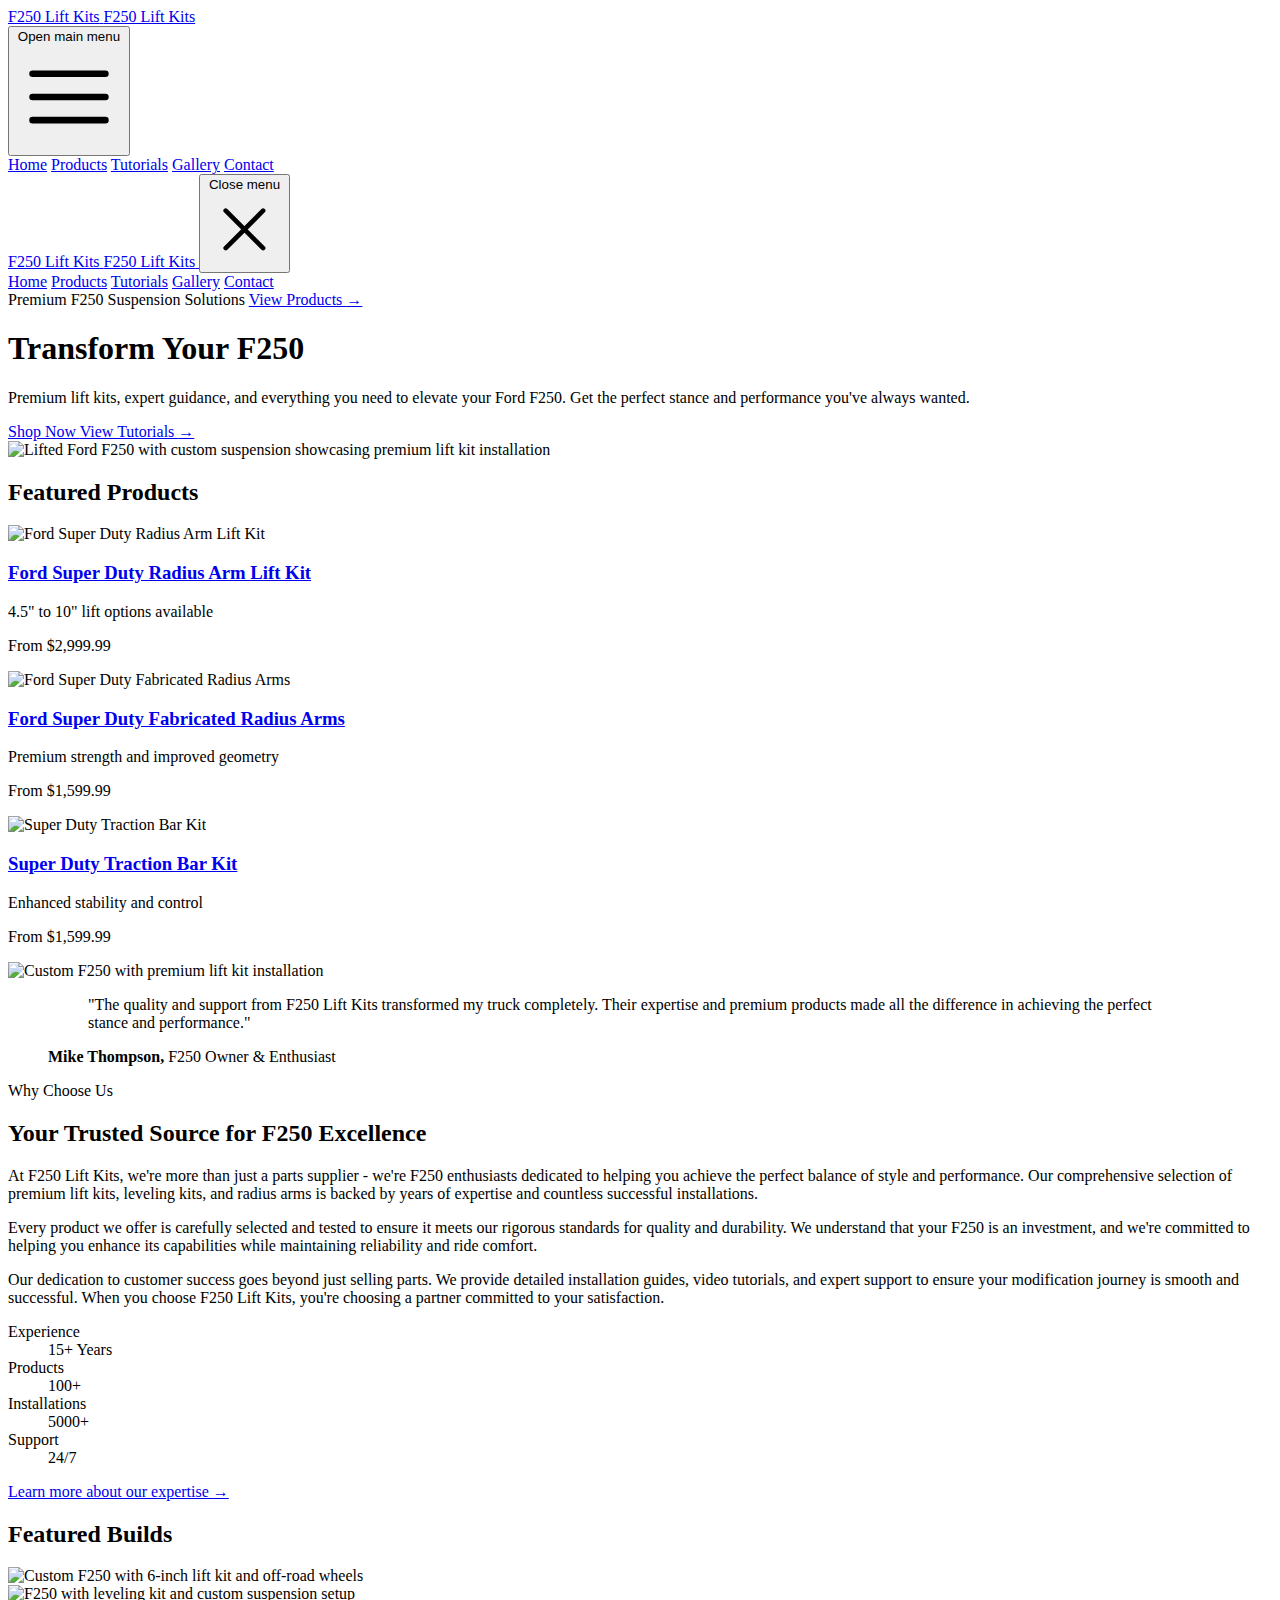
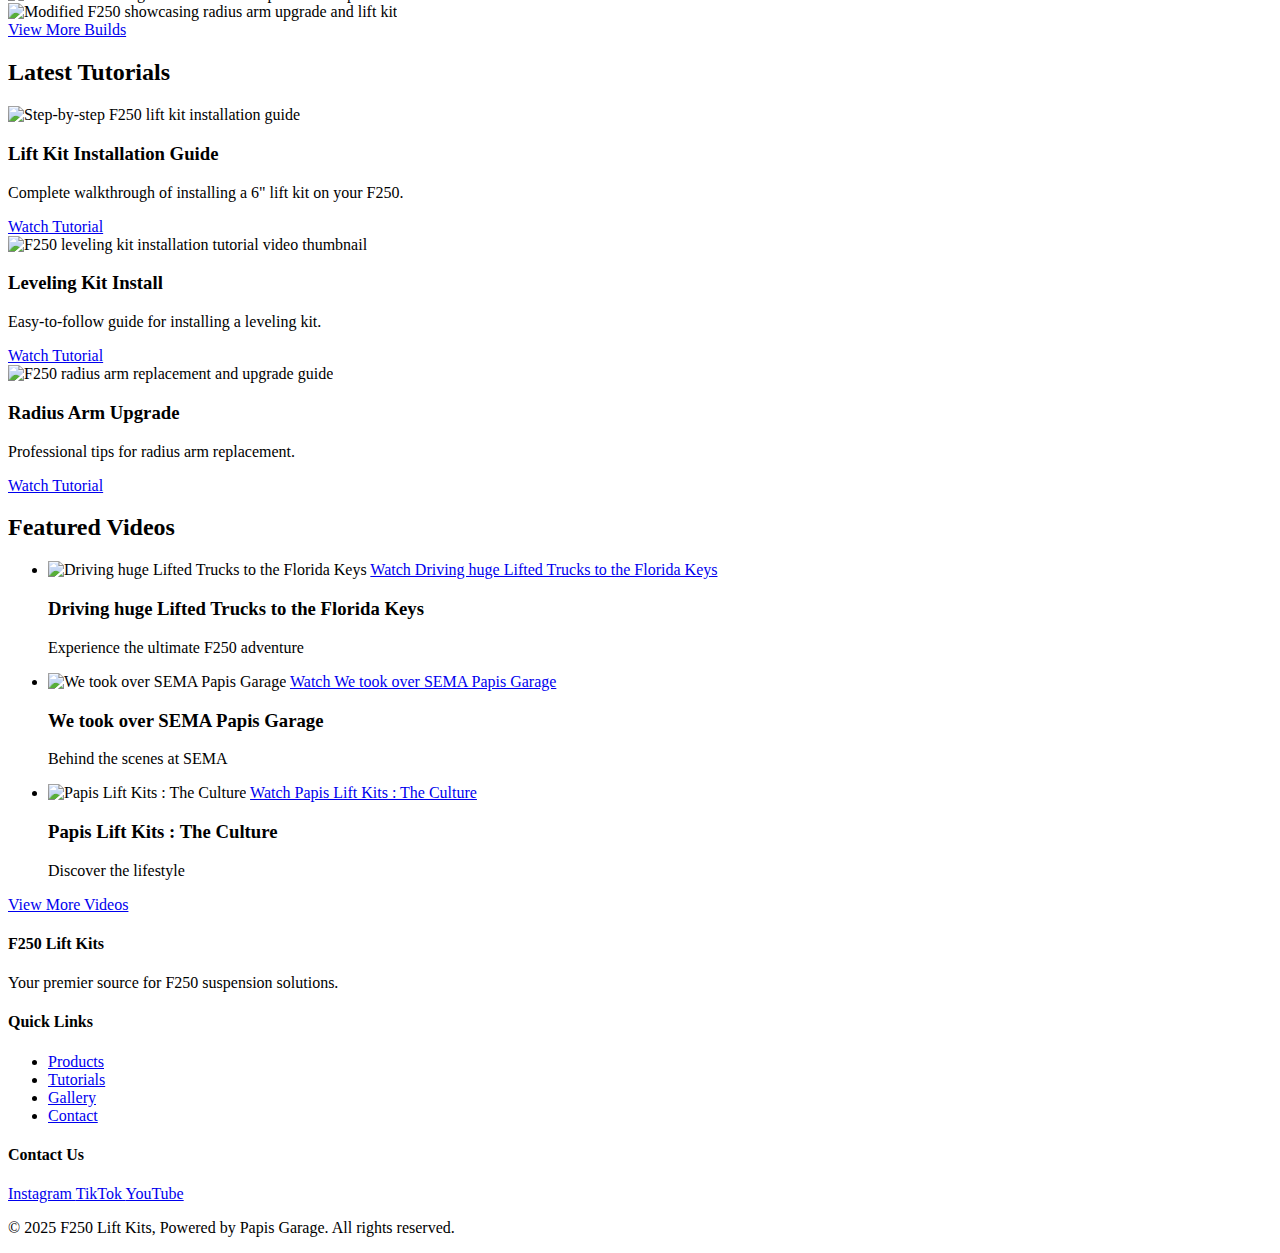
==== index.html @ 94a03e40 "Add files via upload" ====
<!DOCTYPE html>
<html lang="en">

<head>
    <meta charset="UTF-8">
    <meta name="viewport" content="width=device-width, initial-scale=1.0">
    <meta name="description"
        content="F250 Lift Kits - Your #1 Resource for F250 Lift Kits, Leveling Kits, and Radius Arms. Expert Installation Guides & Top Quality Products.">
    <meta name="keywords"
        content="F250 lift kit, F250 leveling kit, F250 radius arms, Ford F250 suspension, F250 modifications">
    <title>F250 Lift Kits | Premier Source for Ford F250 Suspension Solutions</title>
    <script src="https://cdn.tailwindcss.com"></script>
</head>

<body class="pt-16 font-sans">
    <!-- Navigation -->
    <header class="bg-white fixed top-0 left-0 right-0 z-50 shadow-sm">
        <nav class="mx-auto flex max-w-7xl items-center justify-between p-6 lg:px-8" aria-label="Global">
            <div class="flex lg:flex-1">
                <a href="/" class="-m-1.5 p-1.5">
                    <span class="sr-only">F250 Lift Kits</span>
                    <span class="text-2xl font-bold text-gray-900">F250 Lift Kits</span>
                </a>
            </div>
            <div class="flex lg:hidden">
                <button type="button"
                    class="-m-2.5 inline-flex items-center justify-center rounded-md p-2.5 text-gray-700">
                    <span class="sr-only">Open main menu</span>
                    <svg class="size-6" fill="none" viewBox="0 0 24 24" stroke-width="1.5" stroke="currentColor"
                        aria-hidden="true" data-slot="icon">
                        <path stroke-linecap="round" stroke-linejoin="round"
                            d="M3.75 6.75h16.5M3.75 12h16.5m-16.5 5.25h16.5" />
                    </svg>
                </button>
            </div>
            <div class="hidden lg:flex lg:gap-x-12">
                <a href="/" class="text-sm/6 font-semibold text-gray-900 hover:text-red-600">Home</a>
                <a href="/products" class="text-sm/6 font-semibold text-gray-900 hover:text-red-600">Products</a>
                <a href="/tutorials" class="text-sm/6 font-semibold text-gray-900 hover:text-red-600">Tutorials</a>
                <a href="/gallery" class="text-sm/6 font-semibold text-gray-900 hover:text-red-600">Gallery</a>
                <a href="/contact" class="text-sm/6 font-semibold text-gray-900 hover:text-red-600">Contact</a>
            </div>
        </nav>
        <!-- Mobile menu, show/hide based on menu open state. -->
        <div class="lg:hidden" role="dialog" aria-modal="true">
            <!-- Background backdrop, show/hide based on slide-over state. -->
            <div class="fixed inset-0 z-10"></div>
            <div
                class="fixed inset-y-0 right-0 z-10 w-full overflow-y-auto bg-white px-6 py-6 sm:max-w-sm sm:ring-1 sm:ring-gray-900/10">
                <div class="flex items-center justify-between">
                    <a href="/" class="-m-1.5 p-1.5">
                        <span class="sr-only">F250 Lift Kits</span>
                        <span class="text-2xl font-bold text-gray-900">F250 Lift Kits</span>
                    </a>
                    <button type="button" class="-m-2.5 rounded-md p-2.5 text-gray-700">
                        <span class="sr-only">Close menu</span>
                        <svg class="size-6" fill="none" viewBox="0 0 24 24" stroke-width="1.5" stroke="currentColor"
                            aria-hidden="true" data-slot="icon">
                            <path stroke-linecap="round" stroke-linejoin="round" d="M6 18 18 6M6 6l12 12" />
                        </svg>
                    </button>
                </div>
                <div class="mt-6 flow-root">
                    <div class="-my-6 divide-y divide-gray-500/10">
                        <div class="space-y-2 py-6">
                            <a href="/"
                                class="-mx-3 block rounded-lg px-3 py-2 text-base/7 font-semibold text-gray-900 hover:bg-gray-50">Home</a>
                            <a href="/products"
                                class="-mx-3 block rounded-lg px-3 py-2 text-base/7 font-semibold text-gray-900 hover:bg-gray-50">Products</a>
                            <a href="/tutorials"
                                class="-mx-3 block rounded-lg px-3 py-2 text-base/7 font-semibold text-gray-900 hover:bg-gray-50">Tutorials</a>
                            <a href="/gallery"
                                class="-mx-3 block rounded-lg px-3 py-2 text-base/7 font-semibold text-gray-900 hover:bg-gray-50">Gallery</a>
                            <a href="/contact"
                                class="-mx-3 block rounded-lg px-3 py-2 text-base/7 font-semibold text-gray-900 hover:bg-gray-50">Contact</a>
                        </div>
                    </div>
                </div>
            </div>
        </div>
    </header>

    <!-- Hero Section -->
    <div class="relative bg-white">
        <div class="mx-auto max-w-7xl lg:grid lg:grid-cols-12 lg:gap-x-8 lg:px-8">
            <div class="px-6 pb-24 pt-10 sm:pb-32 lg:col-span-7 lg:px-0 lg:pb-48 lg:pt-40 xl:col-span-6">
                <div class="mx-auto max-w-lg lg:mx-0">
                    <div class="hidden sm:mt-32 sm:flex lg:mt-16">
                        <div
                            class="relative rounded-full px-3 py-1 text-sm/6 text-gray-500 ring-1 ring-gray-900/10 hover:ring-gray-900/20">
                            Premium F250 Suspension Solutions <a href="#products"
                                class="whitespace-nowrap font-semibold text-red-600">
                                <span class="absolute inset-0" aria-hidden="true"></span>
                                View Products <span aria-hidden="true">&rarr;</span>
                            </a>
                        </div>
                    </div>
                    <h1 class="mt-24 text-pretty text-5xl font-bold tracking-tight text-gray-900 sm:mt-10 sm:text-7xl">
                        Transform Your F250</h1>
                    <p class="mt-8 text-pretty text-lg font-medium text-gray-600 sm:text-xl/8">
                        Premium lift kits, expert guidance, and everything you need to elevate your Ford F250. Get the
                        perfect stance and performance you've always wanted.
                    </p>
                    <div class="mt-10 flex items-center gap-x-6">
                        <a href="#products"
                            class="rounded-md bg-red-600 px-3.5 py-2.5 text-sm font-semibold text-white shadow-sm hover:bg-red-700 focus-visible:outline focus-visible:outline-2 focus-visible:outline-offset-2 focus-visible:outline-red-600">
                            Shop Now
                        </a>
                        <a href="/tutorials" class="text-sm/6 font-semibold text-gray-900">
                            View Tutorials <span aria-hidden="true">→</span>
                        </a>
                    </div>
                </div>
            </div>
            <div class="relative lg:col-span-5 lg:-mr-8 xl:absolute xl:inset-0 xl:left-1/2 xl:mr-0">
                <img class="aspect-[3/2] w-full bg-gray-50 object-cover lg:absolute lg:inset-0 lg:aspect-auto lg:h-full rounded-lg shadow-xl"
                    src="https://papisgarage.com/cdn/shop/files/FORD-F250-SUPERDUTY-CHROME-VENOM-TERRA-HUNTER-MT-9.jpg?v=1735625797&width=713"
                    alt="Lifted Ford F250 with custom suspension showcasing premium lift kit installation">
            </div>
        </div>
    </div>

    <!-- Featured Products Section -->
    <section id="products" class="py-20 bg-white">
        <div class="mx-auto max-w-7xl px-4 sm:px-6 lg:px-8">
            <h2 class="text-4xl font-bold text-center mb-12">Featured Products</h2>
            <div class="mt-6 grid grid-cols-1 gap-x-6 gap-y-10 sm:grid-cols-2 lg:grid-cols-3 xl:gap-x-8">
                <!-- Radius Arm Lift Kit -->
                <div class="group relative">
                    <div class="aspect-h-1 aspect-w-1 w-full overflow-hidden rounded-lg bg-gray-200">
                        <img src="https://cdn.shopify.com/s/files/1/0897/6030/1367/files/DSC4836.jpg?v=1735633157"
                            alt="Ford Super Duty Radius Arm Lift Kit"
                            class="h-full w-full object-cover object-center group-hover:opacity-75">
                    </div>
                    <div class="mt-4">
                        <h3 class="text-xl font-semibold text-gray-900">
                            <a href="/products/radius-arm-lift-kit">
                                <span aria-hidden="true" class="absolute inset-0"></span>
                                Ford Super Duty Radius Arm Lift Kit
                            </a>
                        </h3>
                        <p class="mt-1 text-lg text-gray-500">4.5" to 10" lift options available</p>
                        <p class="mt-2 text-xl font-medium text-gray-900">From $2,999.99</p>
                    </div>
                </div>

                <!-- Fabricated Radius Arms -->
                <div class="group relative">
                    <div class="aspect-h-1 aspect-w-1 w-full overflow-hidden rounded-lg bg-gray-200">
                        <img src="https://cdn.shopify.com/s/files/1/0897/6030/1367/files/DSC0361.jpg?v=1725840250"
                            alt="Ford Super Duty Fabricated Radius Arms"
                            class="h-full w-full object-cover object-center group-hover:opacity-75">
                    </div>
                    <div class="mt-4">
                        <h3 class="text-xl font-semibold text-gray-900">
                            <a href="/products/ford-fabricated-radius-arm">
                                <span aria-hidden="true" class="absolute inset-0"></span>
                                Ford Super Duty Fabricated Radius Arms
                            </a>
                        </h3>
                        <p class="mt-1 text-lg text-gray-500">Premium strength and improved geometry</p>
                        <p class="mt-2 text-xl font-medium text-gray-900">From $1,599.99</p>
                    </div>
                </div>

                <!-- Traction Bar Kit -->
                <div class="group relative">
                    <div class="aspect-h-1 aspect-w-1 w-full overflow-hidden rounded-lg bg-gray-200">
                        <img src="https://cdn.shopify.com/s/files/1/0897/6030/1367/files/DSC4987.jpg?v=1725947161"
                            alt="Super Duty Traction Bar Kit"
                            class="h-full w-full object-cover object-center group-hover:opacity-75">
                    </div>
                    <div class="mt-4">
                        <h3 class="text-xl font-semibold text-gray-900">
                            <a href="/products/super-duty-traction-bars">
                                <span aria-hidden="true" class="absolute inset-0"></span>
                                Super Duty Traction Bar Kit
                            </a>
                        </h3>
                        <p class="mt-1 text-lg text-gray-500">Enhanced stability and control</p>
                        <p class="mt-2 text-xl font-medium text-gray-900">From $1,599.99</p>

                    </div>
                </div>
            </div>
        </div>
    </section>

    <!-- Why Choose Us Section -->
    <div class="bg-white py-24 sm:py-32">
        <div class="mx-auto max-w-7xl px-6 lg:px-8">
            <div
                class="mx-auto grid max-w-2xl grid-cols-1 items-start gap-x-8 gap-y-16 sm:gap-y-24 lg:mx-0 lg:max-w-none lg:grid-cols-2">
                <div class="lg:pr-4">
                    <div
                        class="relative overflow-hidden rounded-3xl bg-gray-900 px-6 pb-9 pt-64 shadow-2xl sm:px-12 lg:max-w-lg lg:px-8 lg:pb-8 xl:px-10 xl:pb-10">
                        <img class="absolute inset-0 size-full object-cover brightness-100"
                            src="images/featured-build-1.jpg" alt="Custom F250 with premium lift kit installation">
                        <div class="absolute inset-0 bg-gray-900 mix-blend-multiply"></div>
                        <div class="absolute left-1/2 top-1/2 -ml-16 -translate-x-1/2 -translate-y-1/2 transform-gpu blur-3xl"
                            aria-hidden="true">
                            <div class="aspect-[1097/845] w-[68.5625rem] bg-gradient-to-tr from-red-600 to-red-800 opacity-40"
                                style="clip-path: polygon(74.1% 44.1%, 100% 61.6%, 97.5% 26.9%, 85.5% 0.1%, 80.7% 2%, 72.5% 32.5%, 60.2% 62.4%, 52.4% 68.1%, 47.5% 58.3%, 45.2% 34.5%, 27.5% 76.7%, 0.1% 64.9%, 17.9% 100%, 27.6% 76.8%, 76.1% 97.7%, 74.1% 44.1%)">
                            </div>
                        </div>
                        <figure class="relative isolate">
                            <blockquote class="mt-6 text-xl/8 font-semibold text-white">
                                <p>"The quality and support from F250 Lift Kits transformed my truck completely. Their
                                    expertise and premium products made all the difference in achieving the perfect
                                    stance and performance."</p>
                            </blockquote>
                            <figcaption class="mt-6 text-sm/6 text-gray-300">
                                <strong class="font-semibold text-white">Mike Thompson,</strong> F250 Owner & Enthusiast
                            </figcaption>
                        </figure>
                    </div>
                </div>
                <div>
                    <div class="text-base/7 text-gray-700 lg:max-w-lg">
                        <p class="text-base/7 font-semibold text-red-600">Why Choose Us</p>
                        <h2 class="mt-2 text-pretty text-4xl font-semibold tracking-tight text-gray-900 sm:text-5xl">
                            Your Trusted Source for F250 Excellence</h2>
                        <div class="max-w-xl">
                            <p class="mt-6">At F250 Lift Kits, we're more than just a parts supplier - we're F250
                                enthusiasts dedicated to helping you achieve the perfect balance of style and
                                performance. Our comprehensive selection of premium lift kits, leveling kits, and radius
                                arms is backed by years of expertise and countless successful installations.</p>
                            <p class="mt-8">Every product we offer is carefully selected and tested to ensure it meets
                                our rigorous standards for quality and durability. We understand that your F250 is an
                                investment, and we're committed to helping you enhance its capabilities while
                                maintaining reliability and ride comfort.</p>
                            <p class="mt-8">Our dedication to customer success goes beyond just selling parts. We
                                provide detailed installation guides, video tutorials, and expert support to ensure your
                                modification journey is smooth and successful. When you choose F250 Lift Kits, you're
                                choosing a partner committed to your satisfaction.</p>
                        </div>
                    </div>
                    <dl class="mt-10 grid grid-cols-2 gap-8 border-t border-gray-900/10 pt-10 sm:grid-cols-4">
                        <div>
                            <dt class="text-sm/6 font-semibold text-gray-600">Experience</dt>
                            <dd class="mt-2 text-3xl/10 font-bold tracking-tight text-gray-900">15+ Years</dd>
                        </div>
                        <div>
                            <dt class="text-sm/6 font-semibold text-gray-600">Products</dt>
                            <dd class="mt-2 text-3xl/10 font-bold tracking-tight text-gray-900">100+</dd>
                        </div>
                        <div>
                            <dt class="text-sm/6 font-semibold text-gray-600">Installations</dt>
                            <dd class="mt-2 text-3xl/10 font-bold tracking-tight text-gray-900">5000+</dd>
                        </div>
                        <div>
                            <dt class="text-sm/6 font-semibold text-gray-600">Support</dt>
                            <dd class="mt-2 text-3xl/10 font-bold tracking-tight text-gray-900">24/7</dd>
                        </div>
                    </dl>
                    <div class="mt-10 flex">
                        <a href="/about" class="text-base/7 font-semibold text-red-600">Learn more about our expertise
                            <span aria-hidden="true">&rarr;</span></a>
                    </div>
                </div>
            </div>
        </div>
    </div>

    <!-- Featured Builds Gallery -->
    <section class="py-20">
        <div class="max-w-7xl mx-auto px-4">
            <h2 class="text-4xl font-bold text-center mb-12">Featured Builds</h2>
            <div class="grid md:grid-cols-3 gap-8">
                <div>
                    <img src="images/featured-build-1.jpg" alt="Custom F250 with 6-inch lift kit and off-road wheels"
                        class="w-full h-64 object-cover rounded-lg shadow-lg">
                </div>
                <div>
                    <img src="images/featured-build-2.jpg" alt="F250 with leveling kit and custom suspension setup"
                        class="w-full h-64 object-cover rounded-lg shadow-lg">
                </div>
                <div>
                    <img src="images/featured-build-3.jpg"
                        alt="Modified F250 showcasing radius arm upgrade and lift kit"
                        class="w-full h-64 object-cover rounded-lg shadow-lg">
                </div>
            </div>
            <div class="text-center mt-8">
                <a href="/gallery"
                    class="inline-block border-2 border-red-600 text-red-600 px-8 py-3 rounded-lg font-semibold hover:bg-red-600 hover:text-white transition-colors">View
                    More Builds</a>
            </div>
        </div>
    </section>

    <!-- Tutorial Section -->
    <section class="bg-gray-100 py-20">
        <div class="max-w-7xl mx-auto px-4">
            <h2 class="text-4xl font-bold text-center mb-12">Latest Tutorials</h2>
            <div class="grid md:grid-cols-3 gap-8">
                <div class="bg-white rounded-lg shadow-lg overflow-hidden">
                    <img src="images/tutorial-1.jpg" alt="Step-by-step F250 lift kit installation guide"
                        class="w-full h-48 object-cover">
                    <div class="p-6">
                        <h3 class="text-2xl font-semibold text-gray-800 mb-2">Lift Kit Installation Guide</h3>
                        <p class="text-gray-600 mb-4">Complete walkthrough of installing a 6" lift kit on your F250.</p>
                        <a href="/tutorials/lift-kit-installation"
                            class="inline-block bg-red-600 text-white px-6 py-2 rounded-lg font-semibold hover:bg-red-700 transition-colors">Watch
                            Tutorial</a>
                    </div>
                </div>
                <div class="bg-white rounded-lg shadow-lg overflow-hidden">
                    <img src="images/tutorial-2.jpg" alt="F250 leveling kit installation tutorial video thumbnail"
                        class="w-full h-48 object-cover">
                    <div class="p-6">
                        <h3 class="text-2xl font-semibold text-gray-800 mb-2">Leveling Kit Install</h3>
                        <p class="text-gray-600 mb-4">Easy-to-follow guide for installing a leveling kit.</p>
                        <a href="/tutorials/leveling-kit-installation"
                            class="inline-block bg-red-600 text-white px-6 py-2 rounded-lg font-semibold hover:bg-red-700 transition-colors">Watch
                            Tutorial</a>
                    </div>
                </div>
                <div class="bg-white rounded-lg shadow-lg overflow-hidden">
                    <img src="images/tutorial-3.jpg" alt="F250 radius arm replacement and upgrade guide"
                        class="w-full h-48 object-cover">
                    <div class="p-6">
                        <h3 class="text-2xl font-semibold text-gray-800 mb-2">Radius Arm Upgrade</h3>
                        <p class="text-gray-600 mb-4">Professional tips for radius arm replacement.</p>
                        <a href="/tutorials/radius-arm-upgrade"
                            class="inline-block bg-red-600 text-white px-6 py-2 rounded-lg font-semibold hover:bg-red-700 transition-colors">Watch
                            Tutorial</a>
                    </div>
                </div>
            </div>
        </div>
    </section>

    <!-- Video Content Section -->
    <section class="bg-white py-20">
        <div class="max-w-7xl mx-auto px-4">
            <h2 class="text-4xl font-bold text-center mb-12">Featured Videos</h2>
            <ul role="list" class="grid grid-cols-1 gap-x-4 gap-y-8 sm:grid-cols-2 lg:grid-cols-3 xl:gap-x-8">
                <li class="relative">
                    <div
                        class="group overflow-hidden rounded-lg bg-gray-100 focus-within:ring-2 focus-within:ring-red-500 focus-within:ring-offset-2 focus-within:ring-offset-gray-100">
                        <img src="https://img.youtube.com/vi/pWJxG0Gb0h0/maxresdefault.jpg"
                            alt="Driving huge Lifted Trucks to the Florida Keys"
                            class="pointer-events-none aspect-video w-full object-cover group-hover:opacity-75">
                        <a href="https://www.youtube.com/watch?v=pWJxG0Gb0h0" target="_blank"
                            class="absolute inset-0 focus:outline-none">
                            <span class="sr-only">Watch Driving huge Lifted Trucks to the Florida Keys</span>
                        </a>
                    </div>
                    <h3 class="pointer-events-none mt-2 block text-lg font-semibold text-gray-900">Driving huge Lifted
                        Trucks to the Florida Keys</h3>
                    <p class="pointer-events-none block text-sm font-medium text-gray-500">Experience the ultimate F250
                        adventure</p>
                </li>

                <li class="relative">
                    <div
                        class="group overflow-hidden rounded-lg bg-gray-100 focus-within:ring-2 focus-within:ring-red-500 focus-within:ring-offset-2 focus-within:ring-offset-gray-100">
                        <img src="https://img.youtube.com/vi/A02rOiEpFMU/maxresdefault.jpg"
                            alt="We took over SEMA Papis Garage"
                            class="pointer-events-none aspect-video w-full object-cover group-hover:opacity-75">
                        <a href="https://www.youtube.com/watch?v=A02rOiEpFMU" target="_blank"
                            class="absolute inset-0 focus:outline-none">
                            <span class="sr-only">Watch We took over SEMA Papis Garage</span>
                        </a>
                    </div>
                    <h3 class="pointer-events-none mt-2 block text-lg font-semibold text-gray-900">We took over SEMA
                        Papis Garage</h3>
                    <p class="pointer-events-none block text-sm font-medium text-gray-500">Behind the scenes at SEMA</p>
                </li>

                <li class="relative">
                    <div
                        class="group overflow-hidden rounded-lg bg-gray-100 focus-within:ring-2 focus-within:ring-red-500 focus-within:ring-offset-2 focus-within:ring-offset-gray-100">
                        <img src="https://img.youtube.com/vi/Gl_RAJOA4dM/maxresdefault.jpg"
                            alt="Papis Lift Kits : The Culture"
                            class="pointer-events-none aspect-video w-full object-cover group-hover:opacity-75">
                        <a href="https://www.youtube.com/watch?v=Gl_RAJOA4dM" target="_blank"
                            class="absolute inset-0 focus:outline-none">
                            <span class="sr-only">Watch Papis Lift Kits : The Culture</span>
                        </a>
                    </div>
                    <h3 class="pointer-events-none mt-2 block text-lg font-semibold text-gray-900">Papis Lift Kits : The
                        Culture</h3>
                    <p class="pointer-events-none block text-sm font-medium text-gray-500">Discover the lifestyle</p>
                </li>
            </ul>
            <div class="text-center mt-12">
                <a href="https://www.youtube.com/@papisgarage" target="_blank"
                    class="inline-block border-2 border-red-600 text-red-600 px-8 py-3 rounded-lg font-semibold hover:bg-red-600 hover:text-white transition-colors">
                    View More Videos
                </a>
            </div>
        </div>
    </section>

    <!-- Footer -->
    <footer class="bg-gray-800 text-white py-12">
        <div class="max-w-7xl mx-auto px-4">
            <div class="grid md:grid-cols-3 gap-8">
                <div>
                    <h4 class="text-xl font-semibold mb-4">F250 Lift Kits</h4>
                    <p class="text-gray-400">Your premier source for F250 suspension solutions.</p>
                </div>
                <div>
                    <h4 class="text-xl font-semibold mb-4">Quick Links</h4>
                    <ul class="space-y-2">
                        <li><a href="/products" class="text-gray-400 hover:text-white">Products</a></li>
                        <li><a href="/tutorials" class="text-gray-400 hover:text-white">Tutorials</a></li>
                        <li><a href="/gallery" class="text-gray-400 hover:text-white">Gallery</a></li>
                        <li><a href="/contact" class="text-gray-400 hover:text-white">Contact</a></li>
                    </ul>
                </div>
                <div>
                    <h4 class="text-xl font-semibold mb-4">Contact Us</h4>
                    <div class="flex flex-col space-y-2">
                        <a href="https://www.instagram.com/papisgarage/" target="_blank"
                            class="text-gray-400 hover:text-white flex items-center">
                            <span class="mr-2">Instagram</span>
                        </a>
                        <a href="https://www.tiktok.com/@papisgarage" target="_blank"
                            class="text-gray-400 hover:text-white flex items-center">
                            <span class="mr-2">TikTok</span>
                        </a>
                        <a href="https://www.youtube.com/@papisgarage" target="_blank"
                            class="text-gray-400 hover:text-white flex items-center">
                            <span class="mr-2">YouTube</span>
                        </a>
                    </div>
                </div>
            </div>
            <div class="border-t border-gray-700 mt-8 pt-8 text-center">
                <p class="text-gray-400">&copy; 2025 F250 Lift Kits, Powered by Papis Garage. All rights reserved.</p>
            </div>
        </div>
    </footer>
</body>

</html>
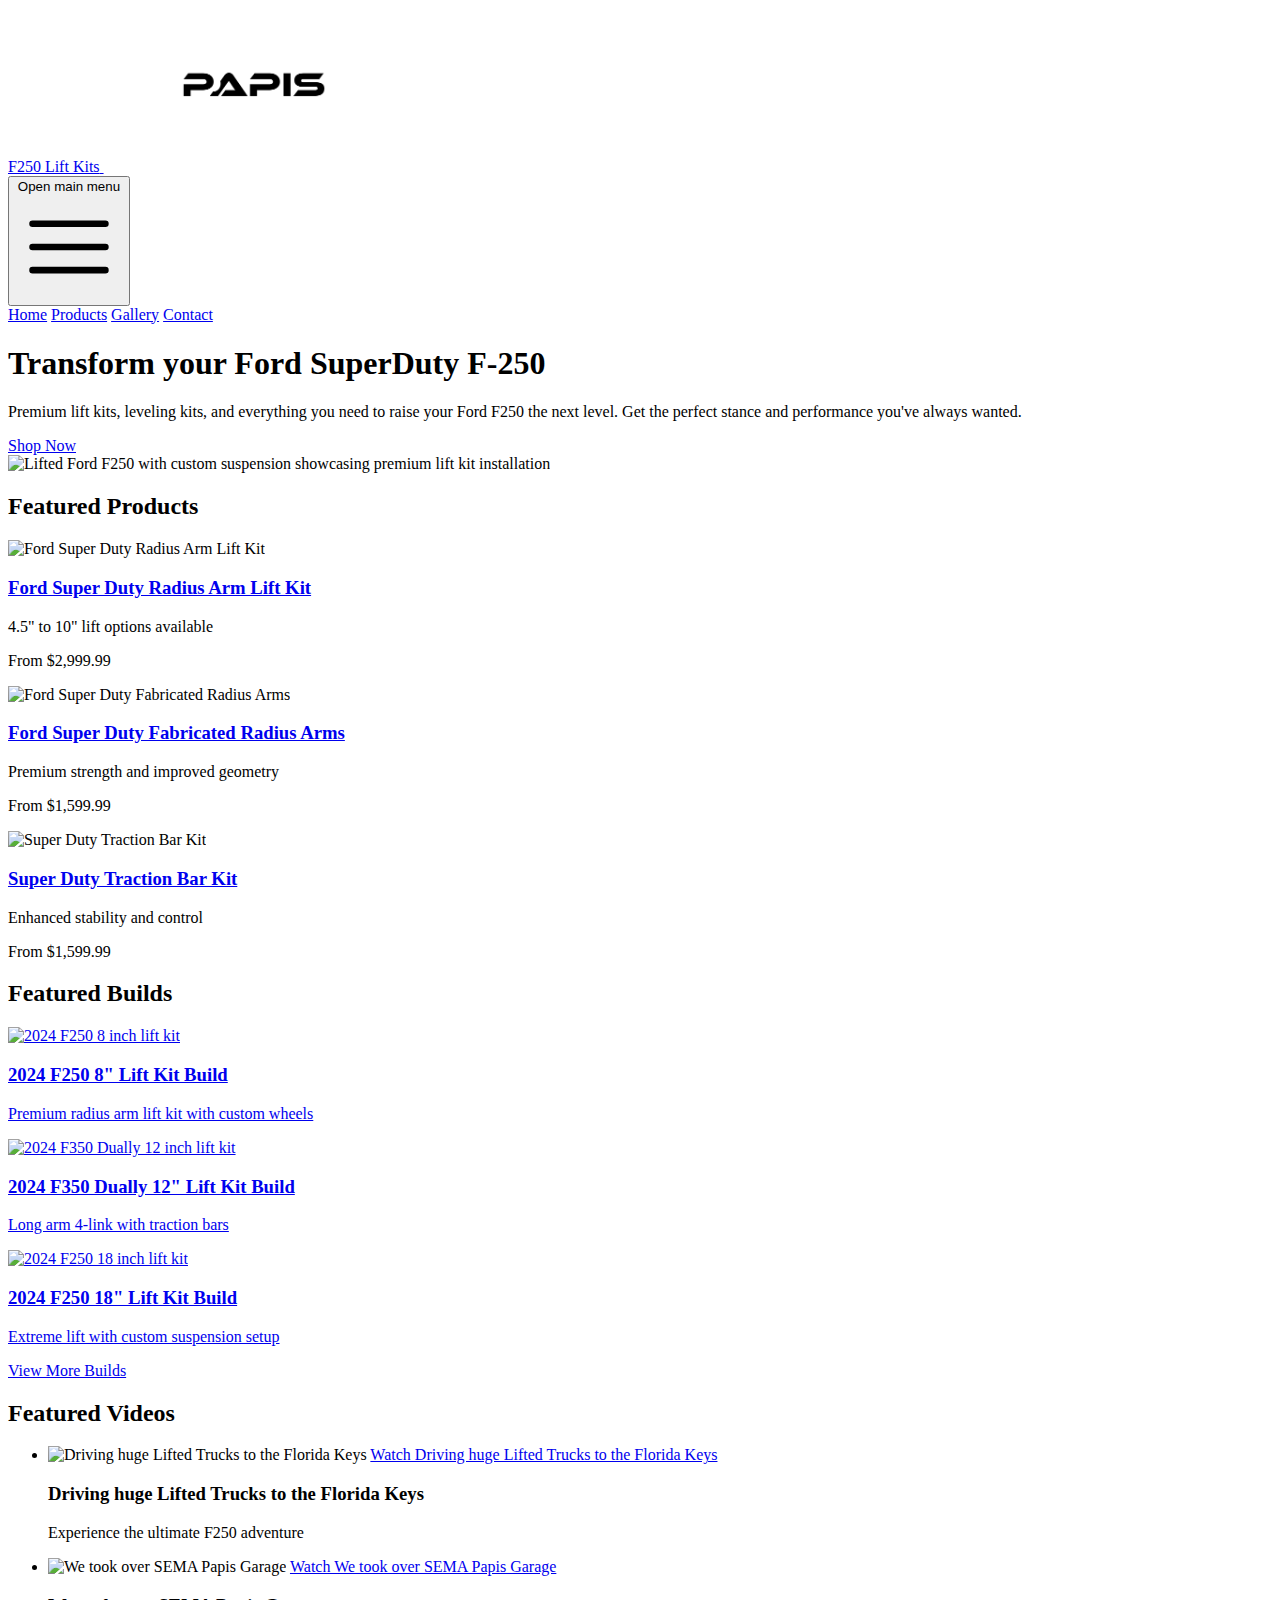
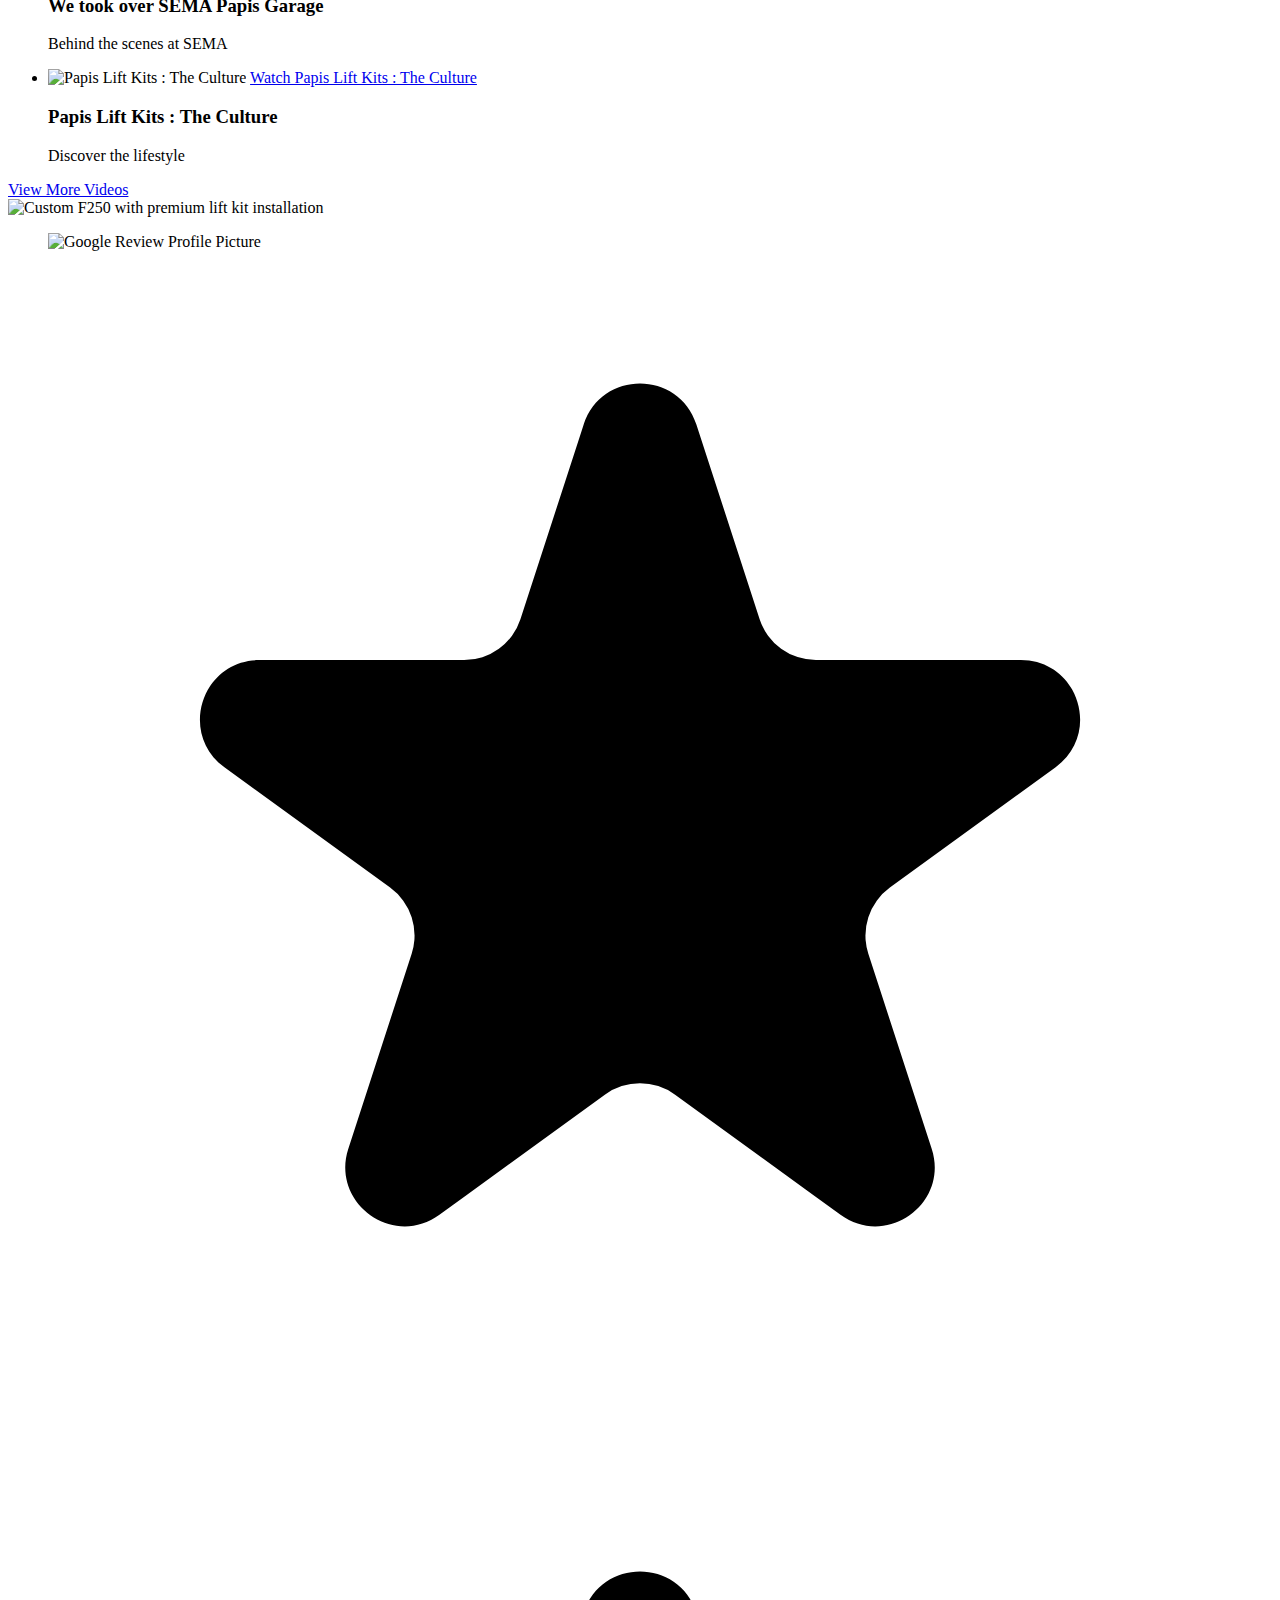
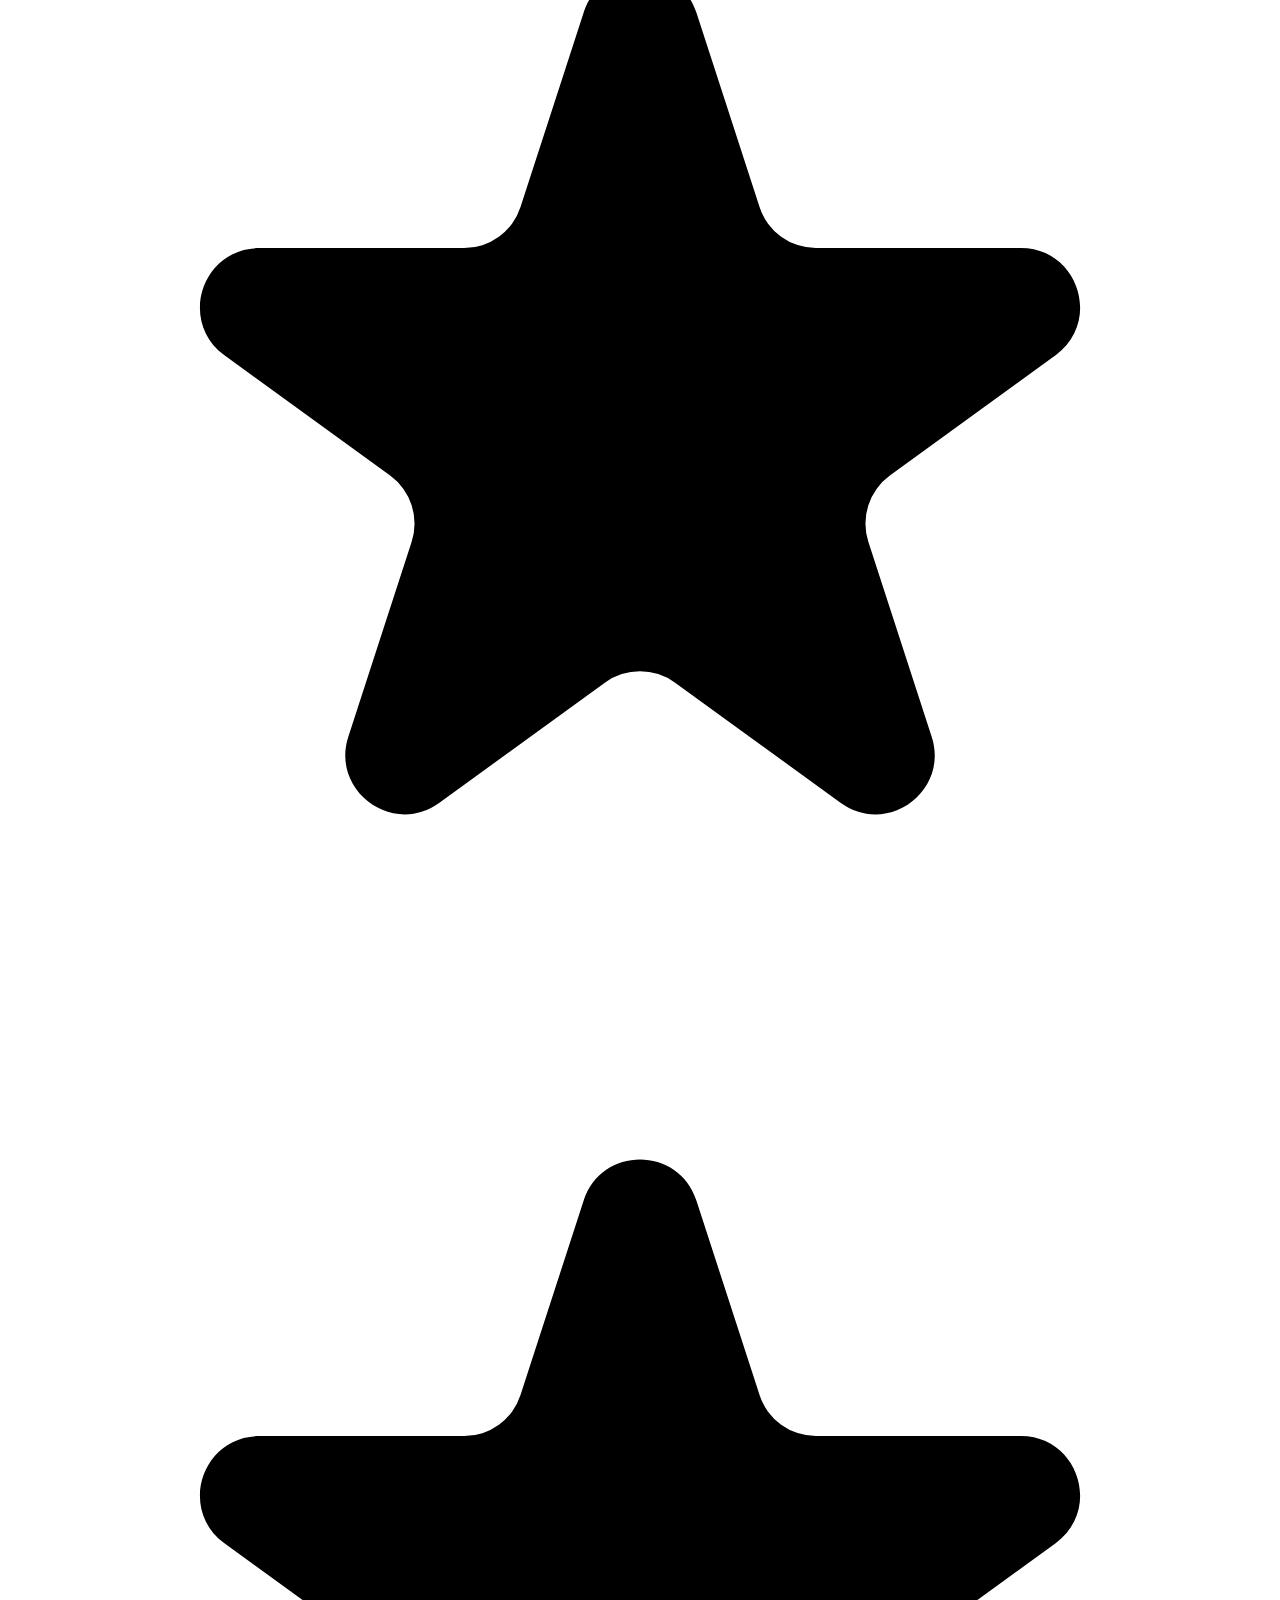
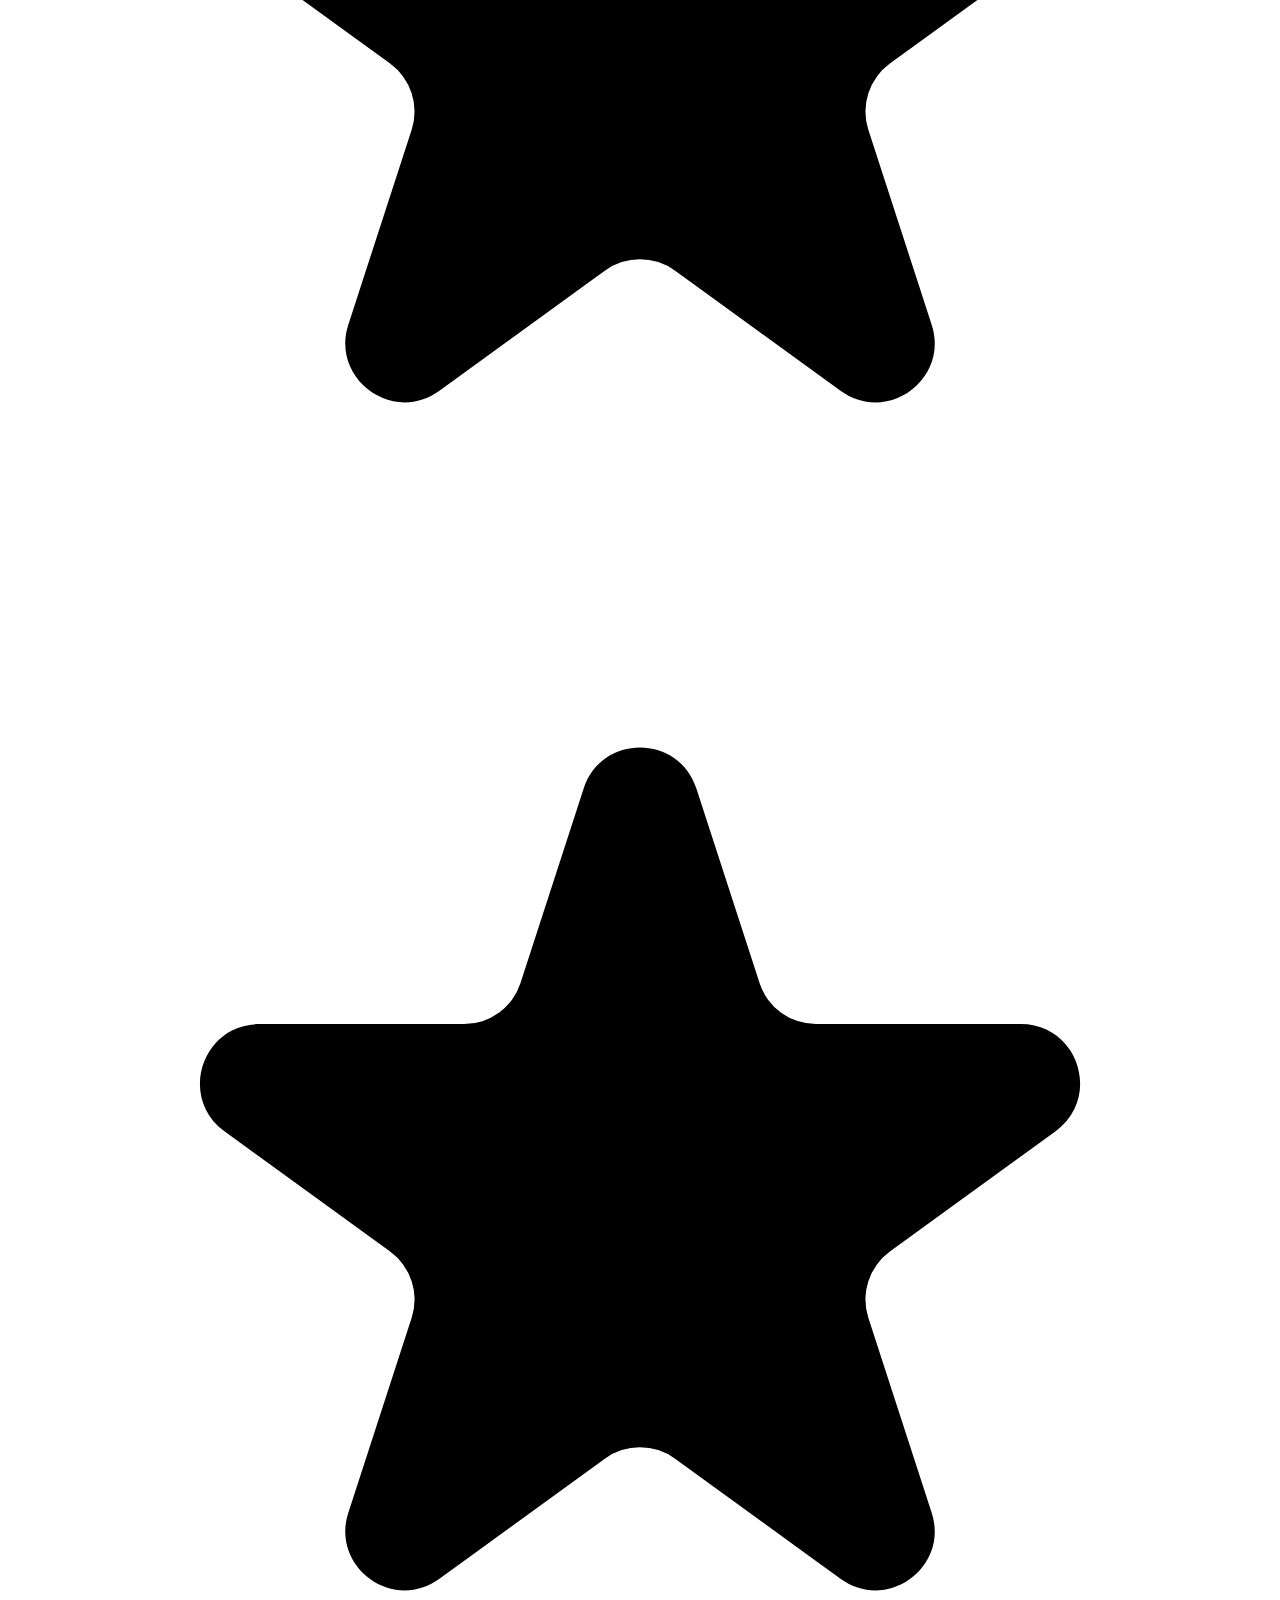
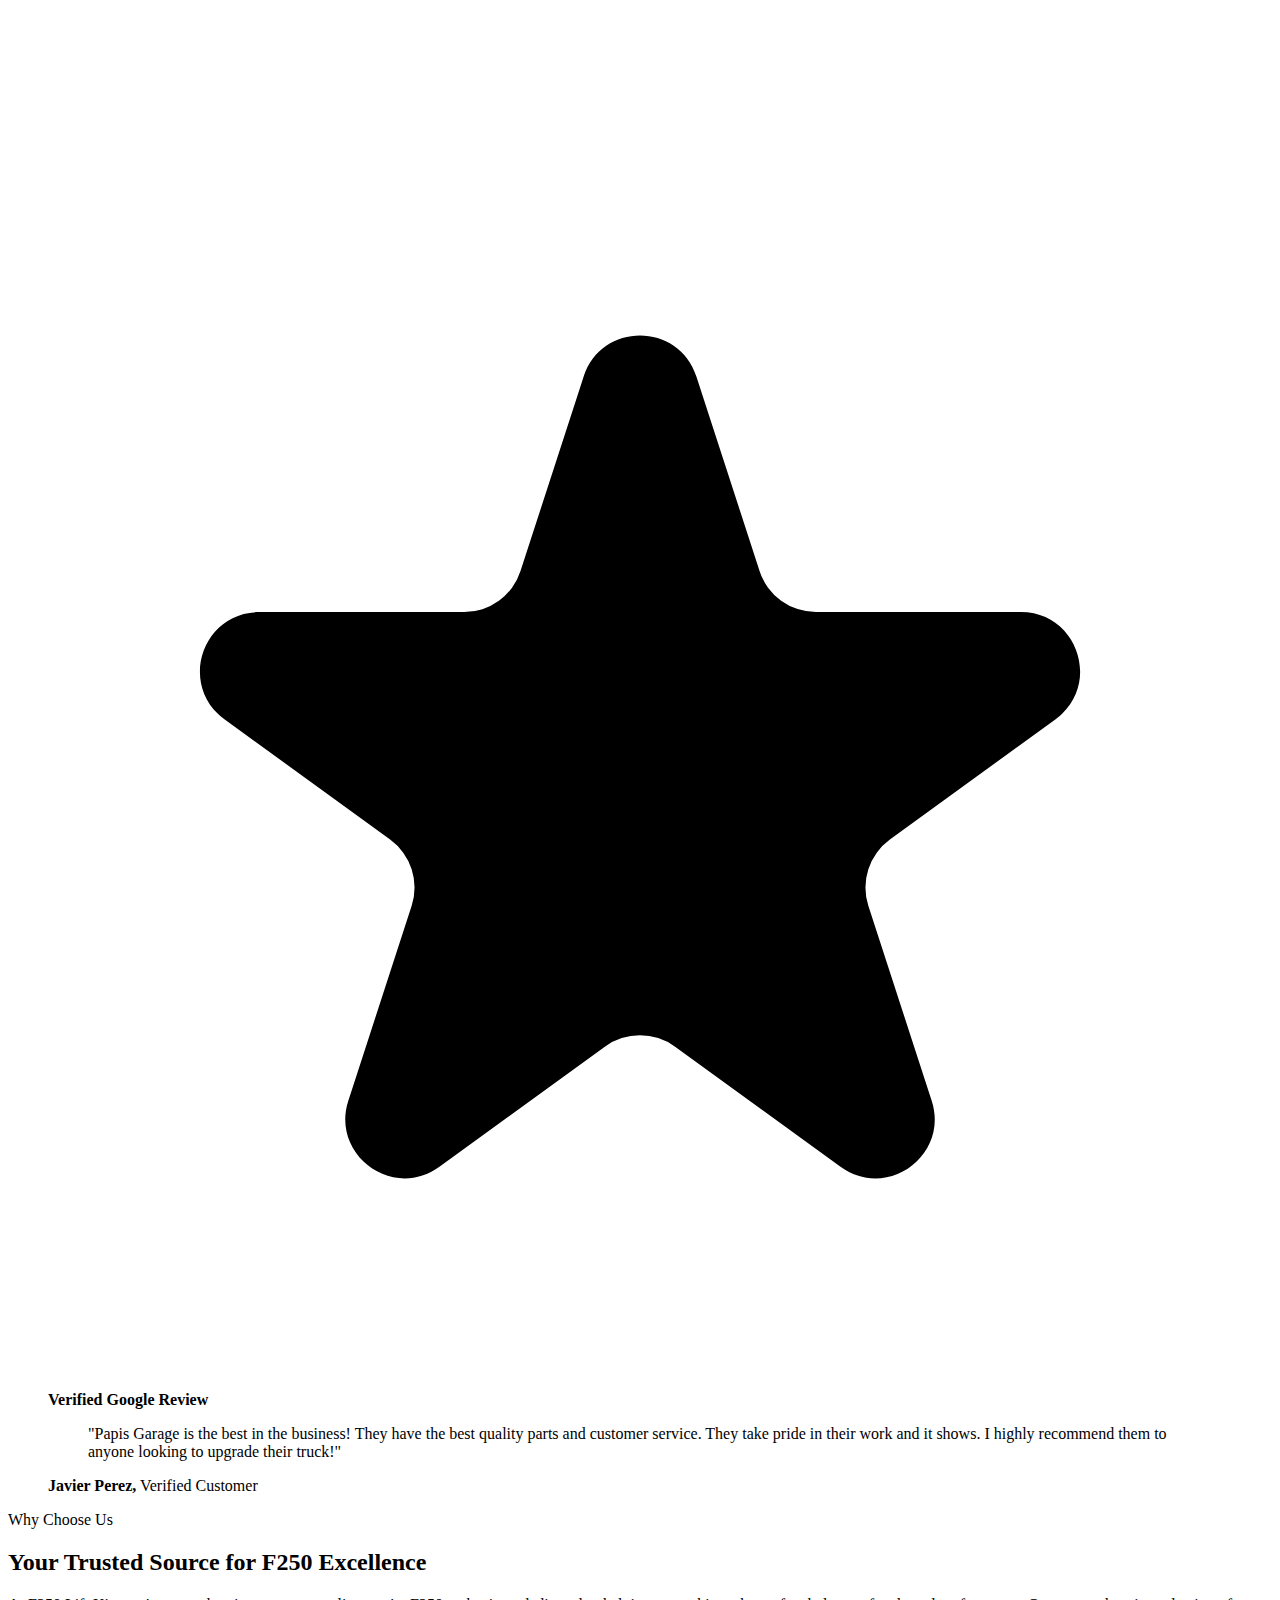
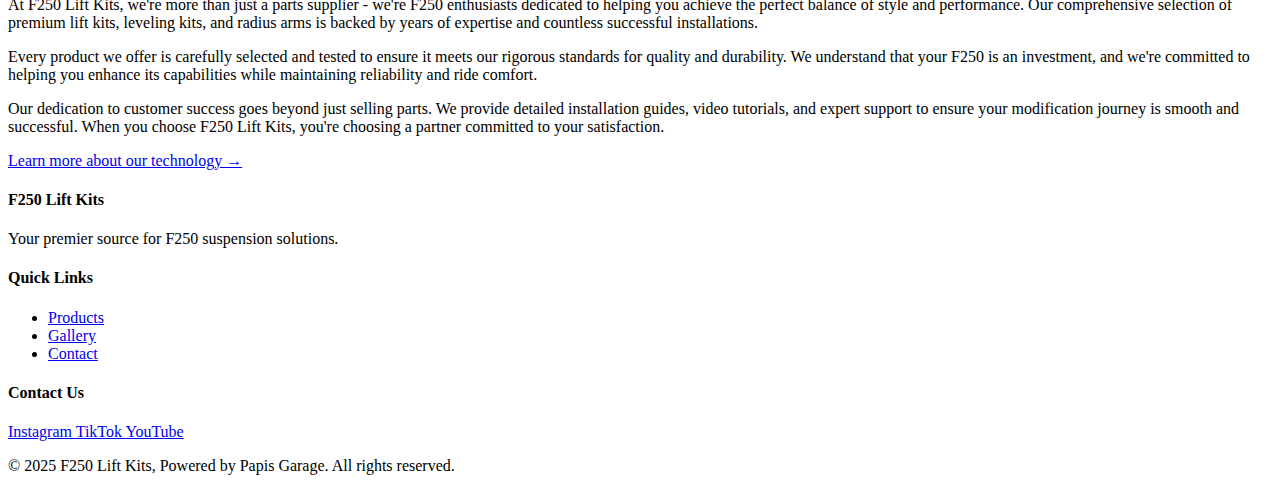
==== commit 6f513ba1: "Add files via upload" ====
--- a/index.html
+++ b/index.html
@@ -10,20 +10,56 @@
         content="F250 lift kit, F250 leveling kit, F250 radius arms, Ford F250 suspension, F250 modifications">
     <title>F250 Lift Kits | Premier Source for Ford F250 Suspension Solutions</title>
     <script src="https://cdn.tailwindcss.com"></script>
+    <script>
+        document.addEventListener('DOMContentLoaded', function () {
+            const mobileMenuButton = document.querySelector('#mobile-menu-button');
+            const closeMenuButton = document.querySelector('#mobile-menu-close');
+            const mobileMenu = document.querySelector('[role="dialog"]');
+
+            // Hide menu by default
+            if (mobileMenu) {
+                mobileMenu.style.display = 'none';
+            }
+
+            function toggleMenu(event) {
+                event.stopPropagation();
+                if (mobileMenu) {
+                    const isHidden = mobileMenu.style.display === 'none';
+                    mobileMenu.style.display = isHidden ? 'block' : 'none';
+                }
+            }
+
+            if (mobileMenuButton) {
+                mobileMenuButton.addEventListener('click', toggleMenu);
+            }
+            if (closeMenuButton) {
+                closeMenuButton.addEventListener('click', toggleMenu);
+            }
+
+            // Add click handler to close menu when clicking outside
+            document.addEventListener('click', function (event) {
+                if (mobileMenu && mobileMenu.style.display === 'block') {
+                    if (!mobileMenu.contains(event.target) && !mobileMenuButton.contains(event.target)) {
+                        mobileMenu.style.display = 'none';
+                    }
+                }
+            });
+        });
+    </script>
 </head>
 
 <body class="pt-16 font-sans">
     <!-- Navigation -->
     <header class="bg-white fixed top-0 left-0 right-0 z-50 shadow-sm">
-        <nav class="mx-auto flex max-w-7xl items-center justify-between p-6 lg:px-8" aria-label="Global">
+        <nav class="mx-auto h-20 flex max-w-7xl items-center justify-between p-6 lg:px-8" aria-label="Global">
             <div class="flex lg:flex-1">
                 <a href="/" class="-m-1.5 p-1.5">
                     <span class="sr-only">F250 Lift Kits</span>
-                    <span class="text-2xl font-bold text-gray-900">F250 Lift Kits</span>
+                    <img class="h-auto" src="images/logo.png" width="300" alt="F250 Lift Kits">
                 </a>
             </div>
             <div class="flex lg:hidden">
-                <button type="button"
+                <button type="button" id="mobile-menu-button"
                     class="-m-2.5 inline-flex items-center justify-center rounded-md p-2.5 text-gray-700">
                     <span class="sr-only">Open main menu</span>
                     <svg class="size-6" fill="none" viewBox="0 0 24 24" stroke-width="1.5" stroke="currentColor"
@@ -34,11 +70,14 @@
                 </button>
             </div>
             <div class="hidden lg:flex lg:gap-x-12">
-                <a href="/" class="text-sm/6 font-semibold text-gray-900 hover:text-red-600">Home</a>
-                <a href="/products" class="text-sm/6 font-semibold text-gray-900 hover:text-red-600">Products</a>
-                <a href="/tutorials" class="text-sm/6 font-semibold text-gray-900 hover:text-red-600">Tutorials</a>
-                <a href="/gallery" class="text-sm/6 font-semibold text-gray-900 hover:text-red-600">Gallery</a>
-                <a href="/contact" class="text-sm/6 font-semibold text-gray-900 hover:text-red-600">Contact</a>
+                <a href="https://papisgarage.com"
+                    class="text-sm/6 font-semibold text-gray-900 hover:text-red-600">Home</a>
+                <a href="https://papisgarage.com/collections/ford"
+                    class="text-sm/6 font-semibold text-gray-900 hover:text-red-600">Products</a>
+                <a href="https://papisgarage.com/pages/build-gallery"
+                    class="text-sm/6 font-semibold text-gray-900 hover:text-red-600">Gallery</a>
+                <a href="https://papisgarage.com/pages/contact"
+                    class="text-sm/6 font-semibold text-gray-900 hover:text-red-600">Contact</a>
             </div>
         </nav>
         <!-- Mobile menu, show/hide based on menu open state. -->
@@ -50,9 +89,11 @@
                 <div class="flex items-center justify-between">
                     <a href="/" class="-m-1.5 p-1.5">
                         <span class="sr-only">F250 Lift Kits</span>
-                        <span class="text-2xl font-bold text-gray-900">F250 Lift Kits</span>
+                        <img class="h-12 w-auto"
+                            src="https://cdn.shopify.com/s/files/1/0897/6030/1367/files/PAPIS-LOGO-BLACK.png?v=1735625797"
+                            alt="F250 Lift Kits">
                     </a>
-                    <button type="button" class="-m-2.5 rounded-md p-2.5 text-gray-700">
+                    <button type="button" id="mobile-menu-close" class="-m-2.5 rounded-md p-2.5 text-gray-700">
                         <span class="sr-only">Close menu</span>
                         <svg class="size-6" fill="none" viewBox="0 0 24 24" stroke-width="1.5" stroke="currentColor"
                             aria-hidden="true" data-slot="icon">
@@ -63,15 +104,13 @@
                 <div class="mt-6 flow-root">
                     <div class="-my-6 divide-y divide-gray-500/10">
                         <div class="space-y-2 py-6">
-                            <a href="/"
+                            <a href="https://papisgarage.com"
                                 class="-mx-3 block rounded-lg px-3 py-2 text-base/7 font-semibold text-gray-900 hover:bg-gray-50">Home</a>
-                            <a href="/products"
+                            <a href="https://papisgarage.com/collections/ford"
                                 class="-mx-3 block rounded-lg px-3 py-2 text-base/7 font-semibold text-gray-900 hover:bg-gray-50">Products</a>
-                            <a href="/tutorials"
-                                class="-mx-3 block rounded-lg px-3 py-2 text-base/7 font-semibold text-gray-900 hover:bg-gray-50">Tutorials</a>
-                            <a href="/gallery"
+                            <a href="https://papisgarage.com/pages/build-gallery"
                                 class="-mx-3 block rounded-lg px-3 py-2 text-base/7 font-semibold text-gray-900 hover:bg-gray-50">Gallery</a>
-                            <a href="/contact"
+                            <a href="https://papisgarage.com/pages/contact"
                                 class="-mx-3 block rounded-lg px-3 py-2 text-base/7 font-semibold text-gray-900 hover:bg-gray-50">Contact</a>
                         </div>
                     </div>
@@ -85,29 +124,17 @@
         <div class="mx-auto max-w-7xl lg:grid lg:grid-cols-12 lg:gap-x-8 lg:px-8">
             <div class="px-6 pb-24 pt-10 sm:pb-32 lg:col-span-7 lg:px-0 lg:pb-48 lg:pt-40 xl:col-span-6">
                 <div class="mx-auto max-w-lg lg:mx-0">
-                    <div class="hidden sm:mt-32 sm:flex lg:mt-16">
-                        <div
-                            class="relative rounded-full px-3 py-1 text-sm/6 text-gray-500 ring-1 ring-gray-900/10 hover:ring-gray-900/20">
-                            Premium F250 Suspension Solutions <a href="#products"
-                                class="whitespace-nowrap font-semibold text-red-600">
-                                <span class="absolute inset-0" aria-hidden="true"></span>
-                                View Products <span aria-hidden="true">&rarr;</span>
-                            </a>
-                        </div>
-                    </div>
                     <h1 class="mt-24 text-pretty text-5xl font-bold tracking-tight text-gray-900 sm:mt-10 sm:text-7xl">
-                        Transform Your F250</h1>
+                        Transform your Ford SuperDuty F-250</h1>
                     <p class="mt-8 text-pretty text-lg font-medium text-gray-600 sm:text-xl/8">
-                        Premium lift kits, expert guidance, and everything you need to elevate your Ford F250. Get the
+                        Premium lift kits, leveling kits, and everything you need to raise your Ford F250 the next
+                        level. Get the
                         perfect stance and performance you've always wanted.
                     </p>
                     <div class="mt-10 flex items-center gap-x-6">
                         <a href="#products"
-                            class="rounded-md bg-red-600 px-3.5 py-2.5 text-sm font-semibold text-white shadow-sm hover:bg-red-700 focus-visible:outline focus-visible:outline-2 focus-visible:outline-offset-2 focus-visible:outline-red-600">
+                            class="rounded-md bg-red-600 px-6 py-3.5 text-base font-semibold text-white shadow-sm hover:bg-red-700 focus-visible:outline focus-visible:outline-2 focus-visible:outline-offset-2 focus-visible:outline-red-600">
                             Shop Now
-                        </a>
-                        <a href="/tutorials" class="text-sm/6 font-semibold text-gray-900">
-                            View Tutorials <span aria-hidden="true">→</span>
                         </a>
                     </div>
                 </div>
@@ -134,7 +161,7 @@
                     </div>
                     <div class="mt-4">
                         <h3 class="text-xl font-semibold text-gray-900">
-                            <a href="/products/radius-arm-lift-kit">
+                            <a href="https://papisgarage.com/products/radius-arm-lift-kit">
                                 <span aria-hidden="true" class="absolute inset-0"></span>
                                 Ford Super Duty Radius Arm Lift Kit
                             </a>
@@ -153,7 +180,7 @@
                     </div>
                     <div class="mt-4">
                         <h3 class="text-xl font-semibold text-gray-900">
-                            <a href="/products/ford-fabricated-radius-arm">
+                            <a href="https://papisgarage.com/products/ford-fabricated-radius-arm">
                                 <span aria-hidden="true" class="absolute inset-0"></span>
                                 Ford Super Duty Fabricated Radius Arms
                             </a>
@@ -172,16 +199,119 @@
                     </div>
                     <div class="mt-4">
                         <h3 class="text-xl font-semibold text-gray-900">
-                            <a href="/products/super-duty-traction-bars">
+                            <a href="https://papisgarage.com/products/super-duty-traction-bars">
                                 <span aria-hidden="true" class="absolute inset-0"></span>
                                 Super Duty Traction Bar Kit
                             </a>
                         </h3>
                         <p class="mt-1 text-lg text-gray-500">Enhanced stability and control</p>
                         <p class="mt-2 text-xl font-medium text-gray-900">From $1,599.99</p>
-
-                    </div>
-                </div>
+                    </div>
+                </div>
+            </div>
+        </div>
+    </section>
+
+    <!-- Featured Builds Gallery -->
+    <section class="py-20">
+        <div class="max-w-7xl mx-auto px-4">
+            <h2 class="text-4xl font-bold text-center mb-12">Featured Builds</h2>
+            <div class="grid md:grid-cols-3 gap-8">
+                <div>
+                    <a href="https://papisgarage.com/products/2024-f250-8-inch-lift-kit" class="block">
+                        <img src="https://papisgarage.com/cdn/shop/files/DSC6256.jpg?v=1735625797&width=713"
+                            alt="2024 F250 8 inch lift kit"
+                            class="w-full h-64 object-cover rounded-lg shadow-lg hover:opacity-90 transition-opacity">
+                        <h3 class="mt-4 text-xl font-semibold text-gray-900">2024 F250 8" Lift Kit Build</h3>
+                        <p class="mt-2 text-gray-600">Premium radius arm lift kit with custom wheels</p>
+                    </a>
+                </div>
+                <div>
+                    <a href="https://papisgarage.com/products/2024-f350-dually-12-inch-lift-kit" class="block">
+                        <img src="https://papisgarage.com/cdn/shop/files/DSC5962_08509e03-68f6-4689-8db1-e971386c12f8.jpg?v=1727899777&width=713"
+                            alt="2024 F350 Dually 12 inch lift kit"
+                            class="w-full h-64 object-cover rounded-lg shadow-lg hover:opacity-90 transition-opacity">
+                        <h3 class="mt-4 text-xl font-semibold text-gray-900">2024 F350 Dually 12" Lift Kit Build</h3>
+                        <p class="mt-2 text-gray-600">Long arm 4-link with traction bars</p>
+                    </a>
+                </div>
+                <div>
+                    <a href="https://papisgarage.com/products/2024-f250-18-inch-lift-kit-30x16" class="block">
+                        <img src="https://papisgarage.com/cdn/shop/files/DSC0105_d9596eec-3734-49bb-ae16-3fa5c595cdac.jpg?v=1735024624&width=713"
+                            alt="2024 F250 18 inch lift kit"
+                            class="w-full h-64 object-cover rounded-lg shadow-lg hover:opacity-90 transition-opacity">
+                        <h3 class="mt-4 text-xl font-semibold text-gray-900">2024 F250 18" Lift Kit Build</h3>
+                        <p class="mt-2 text-gray-600">Extreme lift with custom suspension setup</p>
+                    </a>
+                </div>
+            </div>
+            <div class="text-center mt-8">
+                <a href="https://papisgarage.com/pages/build-gallery"
+                    class="inline-block border-2 border-red-600 text-red-600 px-8 py-3 rounded-lg font-semibold hover:bg-red-600 hover:text-white transition-colors">View
+                    More Builds</a>
+            </div>
+        </div>
+    </section>
+
+    <!-- Video Content Section -->
+    <section class="bg-white py-20">
+        <div class="max-w-7xl mx-auto px-4">
+            <h2 class="text-4xl font-bold text-center mb-12">Featured Videos</h2>
+            <ul role="list" class="grid grid-cols-1 gap-x-4 gap-y-8 sm:grid-cols-2 lg:grid-cols-3 xl:gap-x-8">
+                <li class="relative">
+                    <div
+                        class="group overflow-hidden rounded-lg bg-gray-100 focus-within:ring-2 focus-within:ring-red-500 focus-within:ring-offset-2 focus-within:ring-offset-gray-100">
+                        <img src="https://img.youtube.com/vi/pWJxG0Gb0h0/maxresdefault.jpg"
+                            alt="Driving huge Lifted Trucks to the Florida Keys"
+                            class="pointer-events-none aspect-video w-full object-cover group-hover:opacity-75">
+                        <a href="https://www.youtube.com/watch?v=pWJxG0Gb0h0" target="_blank"
+                            class="absolute inset-0 focus:outline-none">
+                            <span class="sr-only">Watch Driving huge Lifted Trucks to the Florida Keys</span>
+                        </a>
+                    </div>
+                    <h3 class="pointer-events-none mt-2 block text-lg font-semibold text-gray-900">Driving huge Lifted
+                        Trucks to the Florida Keys</h3>
+                    <p class="pointer-events-none block text-sm font-medium text-gray-500">Experience the ultimate F250
+                        adventure</p>
+                </li>
+
+                <li class="relative">
+                    <div
+                        class="group overflow-hidden rounded-lg bg-gray-100 focus-within:ring-2 focus-within:ring-red-500 focus-within:ring-offset-2 focus-within:ring-offset-gray-100">
+                        <img src="https://img.youtube.com/vi/A02rOiEpFMU/maxresdefault.jpg"
+                            alt="We took over SEMA Papis Garage"
+                            class="pointer-events-none aspect-video w-full object-cover group-hover:opacity-75">
+                        <a href="https://www.youtube.com/watch?v=A02rOiEpFMU" target="_blank"
+                            class="absolute inset-0 focus:outline-none">
+                            <span class="sr-only">Watch We took over SEMA Papis Garage</span>
+                        </a>
+                    </div>
+                    <h3 class="pointer-events-none mt-2 block text-lg font-semibold text-gray-900">We took over SEMA
+                        Papis Garage</h3>
+                    <p class="pointer-events-none block text-sm font-medium text-gray-500">Behind the scenes at SEMA</p>
+                </li>
+
+                <li class="relative">
+                    <div
+                        class="group overflow-hidden rounded-lg bg-gray-100 focus-within:ring-2 focus-within:ring-red-500 focus-within:ring-offset-2 focus-within:ring-offset-gray-100">
+                        <img src="https://img.youtube.com/vi/Gl_RAJOA4dM/maxresdefault.jpg"
+                            alt="Papis Lift Kits : The Culture"
+                            class="pointer-events-none aspect-video w-full object-cover group-hover:opacity-75">
+                        <a href="https://www.youtube.com/watch?v=Gl_RAJOA4dM" target="_blank"
+                            class="absolute inset-0 focus:outline-none">
+                            <span class="sr-only">Watch Papis Lift Kits : The Culture</span>
+                        </a>
+                    </div>
+                    <h3 class="pointer-events-none mt-2 block text-lg font-semibold text-gray-900">Papis Lift Kits : The
+                        Culture</h3>
+                    <p class="pointer-events-none block text-sm font-medium text-gray-500">Discover the lifestyle</p>
+                </li>
+            </ul>
+            <div class="text-center mt-12">
+                <a href="https://www.youtube.com/@papisgarage" target="_blank"
+                    class="inline-block border-2 border-red-600 text-red-600 px-8 py-3 rounded-lg font-semibold hover:bg-red-600 hover:text-white transition-colors">
+                    View More Videos
+                </a>
             </div>
         </div>
     </section>
@@ -195,7 +325,8 @@
                     <div
                         class="relative overflow-hidden rounded-3xl bg-gray-900 px-6 pb-9 pt-64 shadow-2xl sm:px-12 lg:max-w-lg lg:px-8 lg:pb-8 xl:px-10 xl:pb-10">
                         <img class="absolute inset-0 size-full object-cover brightness-100"
-                            src="images/featured-build-1.jpg" alt="Custom F250 with premium lift kit installation">
+                            src="https://papisgarage.com/cdn/shop/files/DS206523.jpg?v=1734655747&width=713"
+                            alt="Custom F250 with premium lift kit installation">
                         <div class="absolute inset-0 bg-gray-900 mix-blend-multiply"></div>
                         <div class="absolute left-1/2 top-1/2 -ml-16 -translate-x-1/2 -translate-y-1/2 transform-gpu blur-3xl"
                             aria-hidden="true">
@@ -204,13 +335,42 @@
                             </div>
                         </div>
                         <figure class="relative isolate">
+                            <div class="flex items-center gap-x-4 mb-4">
+                                <img src="https://lh3.googleusercontent.com/a/ACg8ocLPPfvXwZxkrNhL_ZHoFvd_l5_QoD-NLyF6EbxTBGXx=w60-h60-p-rp-mo-br100"
+                                    class="size-12 rounded-full bg-gray-50" alt="Google Review Profile Picture">
+                                <div class="flex flex-col">
+                                    <div class="flex items-center">
+                                        <svg class="size-5 text-yellow-400" viewBox="0 0 20 20" fill="currentColor">
+                                            <path
+                                                d="M9.049 2.927c.3-.921 1.603-.921 1.902 0l1.07 3.292a1 1 0 00.95.69h3.462c.969 0 1.371 1.24.588 1.81l-2.8 2.034a1 1 0 00-.364 1.118l1.07 3.292c.3.921-.755 1.688-1.54 1.118l-2.8-2.034a1 1 0 00-1.175 0l-2.8 2.034c-.784.57-1.838-.197-1.539-1.118l1.07-3.292a1 1 0 00-.364-1.118L2.98 8.72c-.783-.57-.38-1.81.588-1.81h3.461a1 1 0 00.951-.69l1.07-3.292z" />
+                                        </svg>
+                                        <svg class="size-5 text-yellow-400" viewBox="0 0 20 20" fill="currentColor">
+                                            <path
+                                                d="M9.049 2.927c.3-.921 1.603-.921 1.902 0l1.07 3.292a1 1 0 00.95.69h3.462c.969 0 1.371 1.24.588 1.81l-2.8 2.034a1 1 0 00-.364 1.118l1.07 3.292c.3.921-.755 1.688-1.54 1.118l-2.8-2.034a1 1 0 00-1.175 0l-2.8 2.034c-.784.57-1.838-.197-1.539-1.118l1.07-3.292a1 1 0 00-.364-1.118L2.98 8.72c-.783-.57-.38-1.81.588-1.81h3.461a1 1 0 00.951-.69l1.07-3.292z" />
+                                        </svg>
+                                        <svg class="size-5 text-yellow-400" viewBox="0 0 20 20" fill="currentColor">
+                                            <path
+                                                d="M9.049 2.927c.3-.921 1.603-.921 1.902 0l1.07 3.292a1 1 0 00.95.69h3.462c.969 0 1.371 1.24.588 1.81l-2.8 2.034a1 1 0 00-.364 1.118l1.07 3.292c.3.921-.755 1.688-1.54 1.118l-2.8-2.034a1 1 0 00-1.175 0l-2.8 2.034c-.784.57-1.838-.197-1.539-1.118l1.07-3.292a1 1 0 00-.364-1.118L2.98 8.72c-.783-.57-.38-1.81.588-1.81h3.461a1 1 0 00.951-.69l1.07-3.292z" />
+                                        </svg>
+                                        <svg class="size-5 text-yellow-400" viewBox="0 0 20 20" fill="currentColor">
+                                            <path
+                                                d="M9.049 2.927c.3-.921 1.603-.921 1.902 0l1.07 3.292a1 1 0 00.95.69h3.462c.969 0 1.371 1.24.588 1.81l-2.8 2.034a1 1 0 00-.364 1.118l1.07 3.292c.3.921-.755 1.688-1.54 1.118l-2.8-2.034a1 1 0 00-1.175 0l-2.8 2.034c-.784.57-1.838-.197-1.539-1.118l1.07-3.292a1 1 0 00-.364-1.118L2.98 8.72c-.783-.57-.38-1.81.588-1.81h3.461a1 1 0 00.951-.69l1.07-3.292z" />
+                                        </svg>
+                                        <svg class="size-5 text-yellow-400" viewBox="0 0 20 20" fill="currentColor">
+                                            <path
+                                                d="M9.049 2.927c.3-.921 1.603-.921 1.902 0l1.07 3.292a1 1 0 00.95.69h3.462c.969 0 1.371 1.24.588 1.81l-2.8 2.034a1 1 0 00-.364 1.118l1.07 3.292c.3.921-.755 1.688-1.54 1.118l-2.8-2.034a1 1 0 00-1.175 0l-2.8 2.034c-.784.57-1.838-.197-1.539-1.118l1.07-3.292a1 1 0 00-.364-1.118L2.98 8.72c-.783-.57-.38-1.81.588-1.81h3.461a1 1 0 00.951-.69l1.07-3.292z" />
+                                        </svg>
+                                    </div>
+                                    <strong class="text-white font-semibold">Verified Google Review</strong>
+                                </div>
+                            </div>
                             <blockquote class="mt-6 text-xl/8 font-semibold text-white">
-                                <p>"The quality and support from F250 Lift Kits transformed my truck completely. Their
-                                    expertise and premium products made all the difference in achieving the perfect
-                                    stance and performance."</p>
+                                <p>"Papis Garage is the best in the business! They have the best quality parts and
+                                    customer service. They take pride in their work and it shows. I highly recommend
+                                    them to anyone looking to upgrade their truck!"</p>
                             </blockquote>
                             <figcaption class="mt-6 text-sm/6 text-gray-300">
-                                <strong class="font-semibold text-white">Mike Thompson,</strong> F250 Owner & Enthusiast
+                                <strong class="font-semibold text-white">Javier Perez,</strong> Verified Customer
                             </figcaption>
                         </figure>
                     </div>
@@ -235,164 +395,15 @@
                                 choosing a partner committed to your satisfaction.</p>
                         </div>
                     </div>
-                    <dl class="mt-10 grid grid-cols-2 gap-8 border-t border-gray-900/10 pt-10 sm:grid-cols-4">
-                        <div>
-                            <dt class="text-sm/6 font-semibold text-gray-600">Experience</dt>
-                            <dd class="mt-2 text-3xl/10 font-bold tracking-tight text-gray-900">15+ Years</dd>
-                        </div>
-                        <div>
-                            <dt class="text-sm/6 font-semibold text-gray-600">Products</dt>
-                            <dd class="mt-2 text-3xl/10 font-bold tracking-tight text-gray-900">100+</dd>
-                        </div>
-                        <div>
-                            <dt class="text-sm/6 font-semibold text-gray-600">Installations</dt>
-                            <dd class="mt-2 text-3xl/10 font-bold tracking-tight text-gray-900">5000+</dd>
-                        </div>
-                        <div>
-                            <dt class="text-sm/6 font-semibold text-gray-600">Support</dt>
-                            <dd class="mt-2 text-3xl/10 font-bold tracking-tight text-gray-900">24/7</dd>
-                        </div>
-                    </dl>
                     <div class="mt-10 flex">
-                        <a href="/about" class="text-base/7 font-semibold text-red-600">Learn more about our expertise
+                        <a href="https://papisgarage.com/pages/technology"
+                            class="text-base/7 font-semibold text-red-600">Learn more about our technology
                             <span aria-hidden="true">&rarr;</span></a>
                     </div>
                 </div>
             </div>
         </div>
     </div>
-
-    <!-- Featured Builds Gallery -->
-    <section class="py-20">
-        <div class="max-w-7xl mx-auto px-4">
-            <h2 class="text-4xl font-bold text-center mb-12">Featured Builds</h2>
-            <div class="grid md:grid-cols-3 gap-8">
-                <div>
-                    <img src="images/featured-build-1.jpg" alt="Custom F250 with 6-inch lift kit and off-road wheels"
-                        class="w-full h-64 object-cover rounded-lg shadow-lg">
-                </div>
-                <div>
-                    <img src="images/featured-build-2.jpg" alt="F250 with leveling kit and custom suspension setup"
-                        class="w-full h-64 object-cover rounded-lg shadow-lg">
-                </div>
-                <div>
-                    <img src="images/featured-build-3.jpg"
-                        alt="Modified F250 showcasing radius arm upgrade and lift kit"
-                        class="w-full h-64 object-cover rounded-lg shadow-lg">
-                </div>
-            </div>
-            <div class="text-center mt-8">
-                <a href="/gallery"
-                    class="inline-block border-2 border-red-600 text-red-600 px-8 py-3 rounded-lg font-semibold hover:bg-red-600 hover:text-white transition-colors">View
-                    More Builds</a>
-            </div>
-        </div>
-    </section>
-
-    <!-- Tutorial Section -->
-    <section class="bg-gray-100 py-20">
-        <div class="max-w-7xl mx-auto px-4">
-            <h2 class="text-4xl font-bold text-center mb-12">Latest Tutorials</h2>
-            <div class="grid md:grid-cols-3 gap-8">
-                <div class="bg-white rounded-lg shadow-lg overflow-hidden">
-                    <img src="images/tutorial-1.jpg" alt="Step-by-step F250 lift kit installation guide"
-                        class="w-full h-48 object-cover">
-                    <div class="p-6">
-                        <h3 class="text-2xl font-semibold text-gray-800 mb-2">Lift Kit Installation Guide</h3>
-                        <p class="text-gray-600 mb-4">Complete walkthrough of installing a 6" lift kit on your F250.</p>
-                        <a href="/tutorials/lift-kit-installation"
-                            class="inline-block bg-red-600 text-white px-6 py-2 rounded-lg font-semibold hover:bg-red-700 transition-colors">Watch
-                            Tutorial</a>
-                    </div>
-                </div>
-                <div class="bg-white rounded-lg shadow-lg overflow-hidden">
-                    <img src="images/tutorial-2.jpg" alt="F250 leveling kit installation tutorial video thumbnail"
-                        class="w-full h-48 object-cover">
-                    <div class="p-6">
-                        <h3 class="text-2xl font-semibold text-gray-800 mb-2">Leveling Kit Install</h3>
-                        <p class="text-gray-600 mb-4">Easy-to-follow guide for installing a leveling kit.</p>
-                        <a href="/tutorials/leveling-kit-installation"
-                            class="inline-block bg-red-600 text-white px-6 py-2 rounded-lg font-semibold hover:bg-red-700 transition-colors">Watch
-                            Tutorial</a>
-                    </div>
-                </div>
-                <div class="bg-white rounded-lg shadow-lg overflow-hidden">
-                    <img src="images/tutorial-3.jpg" alt="F250 radius arm replacement and upgrade guide"
-                        class="w-full h-48 object-cover">
-                    <div class="p-6">
-                        <h3 class="text-2xl font-semibold text-gray-800 mb-2">Radius Arm Upgrade</h3>
-                        <p class="text-gray-600 mb-4">Professional tips for radius arm replacement.</p>
-                        <a href="/tutorials/radius-arm-upgrade"
-                            class="inline-block bg-red-600 text-white px-6 py-2 rounded-lg font-semibold hover:bg-red-700 transition-colors">Watch
-                            Tutorial</a>
-                    </div>
-                </div>
-            </div>
-        </div>
-    </section>
-
-    <!-- Video Content Section -->
-    <section class="bg-white py-20">
-        <div class="max-w-7xl mx-auto px-4">
-            <h2 class="text-4xl font-bold text-center mb-12">Featured Videos</h2>
-            <ul role="list" class="grid grid-cols-1 gap-x-4 gap-y-8 sm:grid-cols-2 lg:grid-cols-3 xl:gap-x-8">
-                <li class="relative">
-                    <div
-                        class="group overflow-hidden rounded-lg bg-gray-100 focus-within:ring-2 focus-within:ring-red-500 focus-within:ring-offset-2 focus-within:ring-offset-gray-100">
-                        <img src="https://img.youtube.com/vi/pWJxG0Gb0h0/maxresdefault.jpg"
-                            alt="Driving huge Lifted Trucks to the Florida Keys"
-                            class="pointer-events-none aspect-video w-full object-cover group-hover:opacity-75">
-                        <a href="https://www.youtube.com/watch?v=pWJxG0Gb0h0" target="_blank"
-                            class="absolute inset-0 focus:outline-none">
-                            <span class="sr-only">Watch Driving huge Lifted Trucks to the Florida Keys</span>
-                        </a>
-                    </div>
-                    <h3 class="pointer-events-none mt-2 block text-lg font-semibold text-gray-900">Driving huge Lifted
-                        Trucks to the Florida Keys</h3>
-                    <p class="pointer-events-none block text-sm font-medium text-gray-500">Experience the ultimate F250
-                        adventure</p>
-                </li>
-
-                <li class="relative">
-                    <div
-                        class="group overflow-hidden rounded-lg bg-gray-100 focus-within:ring-2 focus-within:ring-red-500 focus-within:ring-offset-2 focus-within:ring-offset-gray-100">
-                        <img src="https://img.youtube.com/vi/A02rOiEpFMU/maxresdefault.jpg"
-                            alt="We took over SEMA Papis Garage"
-                            class="pointer-events-none aspect-video w-full object-cover group-hover:opacity-75">
-                        <a href="https://www.youtube.com/watch?v=A02rOiEpFMU" target="_blank"
-                            class="absolute inset-0 focus:outline-none">
-                            <span class="sr-only">Watch We took over SEMA Papis Garage</span>
-                        </a>
-                    </div>
-                    <h3 class="pointer-events-none mt-2 block text-lg font-semibold text-gray-900">We took over SEMA
-                        Papis Garage</h3>
-                    <p class="pointer-events-none block text-sm font-medium text-gray-500">Behind the scenes at SEMA</p>
-                </li>
-
-                <li class="relative">
-                    <div
-                        class="group overflow-hidden rounded-lg bg-gray-100 focus-within:ring-2 focus-within:ring-red-500 focus-within:ring-offset-2 focus-within:ring-offset-gray-100">
-                        <img src="https://img.youtube.com/vi/Gl_RAJOA4dM/maxresdefault.jpg"
-                            alt="Papis Lift Kits : The Culture"
-                            class="pointer-events-none aspect-video w-full object-cover group-hover:opacity-75">
-                        <a href="https://www.youtube.com/watch?v=Gl_RAJOA4dM" target="_blank"
-                            class="absolute inset-0 focus:outline-none">
-                            <span class="sr-only">Watch Papis Lift Kits : The Culture</span>
-                        </a>
-                    </div>
-                    <h3 class="pointer-events-none mt-2 block text-lg font-semibold text-gray-900">Papis Lift Kits : The
-                        Culture</h3>
-                    <p class="pointer-events-none block text-sm font-medium text-gray-500">Discover the lifestyle</p>
-                </li>
-            </ul>
-            <div class="text-center mt-12">
-                <a href="https://www.youtube.com/@papisgarage" target="_blank"
-                    class="inline-block border-2 border-red-600 text-red-600 px-8 py-3 rounded-lg font-semibold hover:bg-red-600 hover:text-white transition-colors">
-                    View More Videos
-                </a>
-            </div>
-        </div>
-    </section>
 
     <!-- Footer -->
     <footer class="bg-gray-800 text-white py-12">
@@ -405,10 +416,12 @@
                 <div>
                     <h4 class="text-xl font-semibold mb-4">Quick Links</h4>
                     <ul class="space-y-2">
-                        <li><a href="/products" class="text-gray-400 hover:text-white">Products</a></li>
-                        <li><a href="/tutorials" class="text-gray-400 hover:text-white">Tutorials</a></li>
-                        <li><a href="/gallery" class="text-gray-400 hover:text-white">Gallery</a></li>
-                        <li><a href="/contact" class="text-gray-400 hover:text-white">Contact</a></li>
+                        <li><a href="https://papisgarage.com/collections/ford"
+                                class="text-gray-400 hover:text-white">Products</a></li>
+                        <li><a href="https://papisgarage.com/pages/build-gallery"
+                                class="text-gray-400 hover:text-white">Gallery</a></li>
+                        <li><a href="https://papisgarage.com/pages/contact"
+                                class="text-gray-400 hover:text-white">Contact</a></li>
                     </ul>
                 </div>
                 <div>
